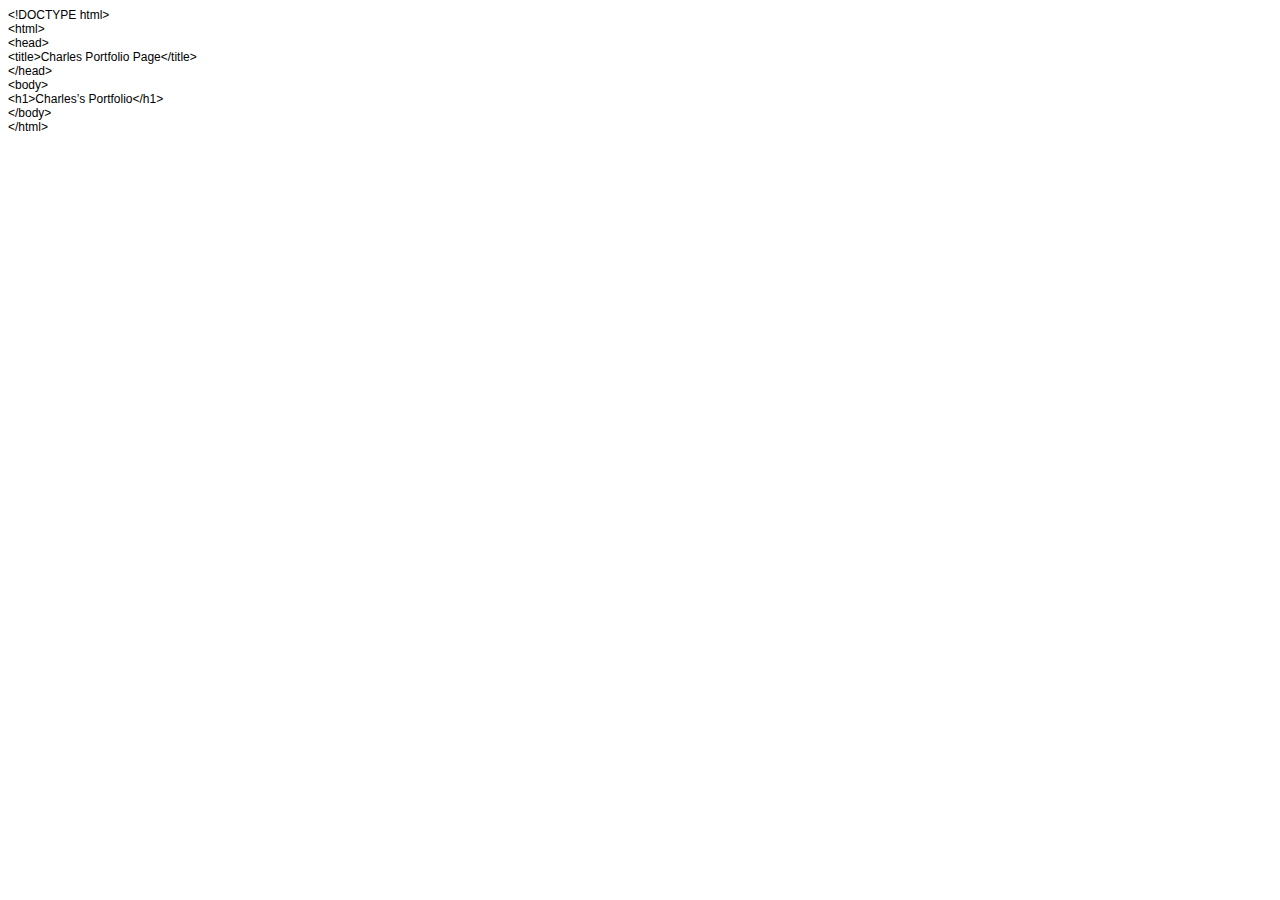
==== index.htm @ edaff360 "hi" ====
<!DOCTYPE html PUBLIC "-//W3C//DTD HTML 4.01//EN" "http://www.w3.org/TR/html4/strict.dtd">
<html>
<head>
  <meta http-equiv="Content-Type" content="text/html; charset=utf-8">
  <meta http-equiv="Content-Style-Type" content="text/css">
  <title></title>
  <meta name="Generator" content="Cocoa HTML Writer">
  <meta name="CocoaVersion" content="1561.4">
  <style type="text/css">
    p.p1 {margin: 0.0px 0.0px 0.0px 0.0px; font: 12.0px Helvetica}
  </style>
</head>
<body>
<p class="p1">&lt;!DOCTYPE html&gt;</p>
<p class="p1">&lt;html&gt;</p>
<p class="p1">&lt;head&gt;</p>
<p class="p1">&lt;title&gt;Charles Portfolio Page&lt;/title&gt;</p>
<p class="p1">&lt;/head&gt;</p>
<p class="p1">&lt;body&gt;</p>
<p class="p1">&lt;h1&gt;Charles’s Portfolio&lt;/h1&gt;</p>
<p class="p1">&lt;/body&gt;</p>
<p class="p1">&lt;/html&gt;</p>
</body>
</html>
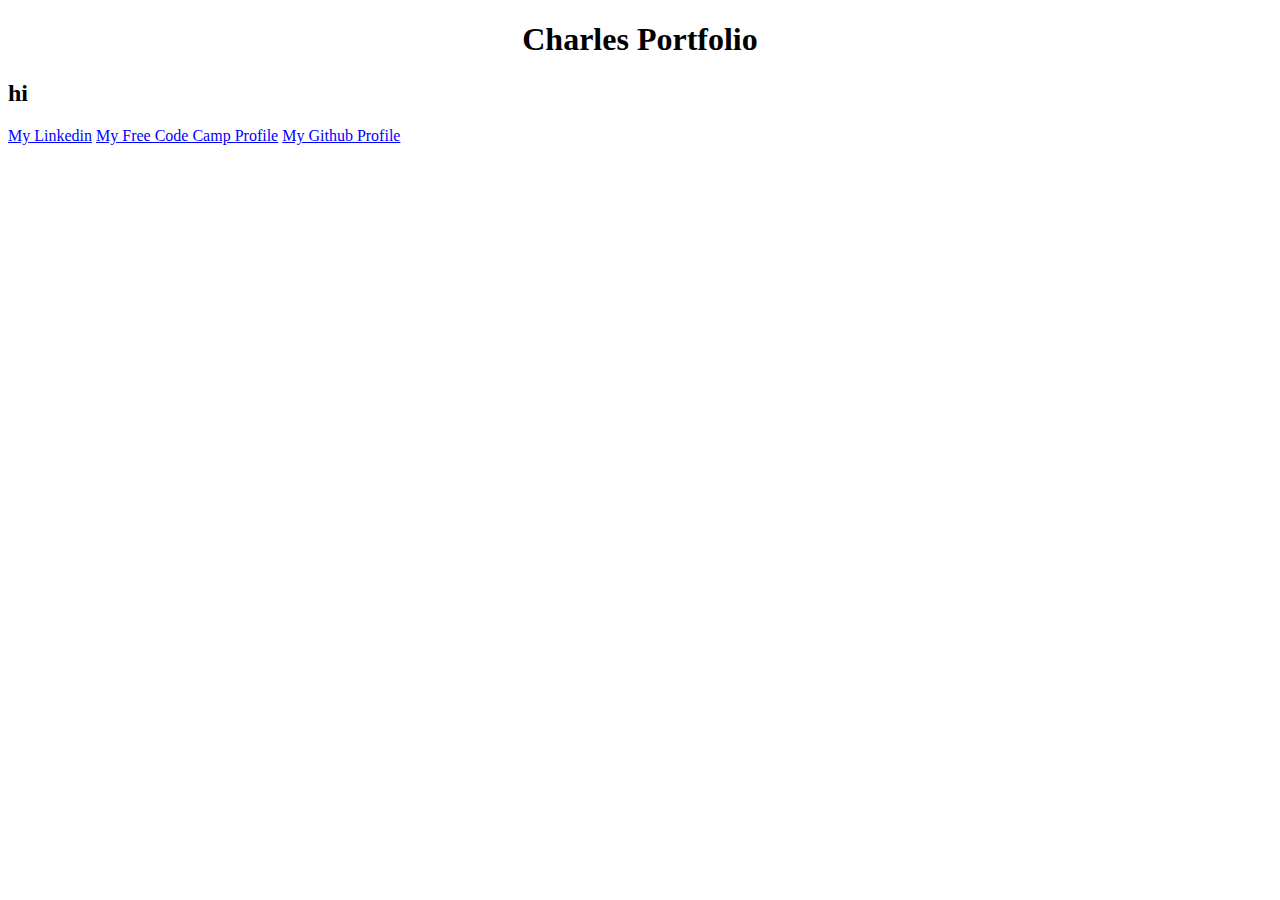
==== commit a9904170: "hi" ====
--- a/index.htm
+++ b/index.htm
@@ -1,24 +1,14 @@
-<!DOCTYPE html PUBLIC "-//W3C//DTD HTML 4.01//EN" "http://www.w3.org/TR/html4/strict.dtd">
+<!DOCTYPE html>
 <html>
-<head>
-  <meta http-equiv="Content-Type" content="text/html; charset=utf-8">
-  <meta http-equiv="Content-Style-Type" content="text/css">
-  <title></title>
-  <meta name="Generator" content="Cocoa HTML Writer">
-  <meta name="CocoaVersion" content="1561.4">
-  <style type="text/css">
-    p.p1 {margin: 0.0px 0.0px 0.0px 0.0px; font: 12.0px Helvetica}
-  </style>
-</head>
-<body>
-<p class="p1">&lt;!DOCTYPE html&gt;</p>
-<p class="p1">&lt;html&gt;</p>
-<p class="p1">&lt;head&gt;</p>
-<p class="p1">&lt;title&gt;Charles Portfolio Page&lt;/title&gt;</p>
-<p class="p1">&lt;/head&gt;</p>
-<p class="p1">&lt;body&gt;</p>
-<p class="p1">&lt;h1&gt;Charles’s Portfolio&lt;/h1&gt;</p>
-<p class="p1">&lt;/body&gt;</p>
-<p class="p1">&lt;/html&gt;</p>
-</body>
+	<head>
+		<title>Charles Portfolio Page</title>
+		<link rel="stylesheet" href="styles.css">
+	</head>
+	<body>
+		<h1 align="center">Charles Portfolio</h1>
+		<h2>hi</h2>
+		<a href="http://www.linkedin.com/in/charlesprinslow">My Linkedin</a>
+		<a href="https://www.freecodecamp.org/cmprinslow">My Free Code Camp Profile</a>
+		<a href="https://github.com/Cmprinslow">My Github Profile</a>
+	</body>
 </html>
--- a/styles.css
+++ b/styles.css
@@ -0,0 +1,3 @@
+a {
+	color:blue;
+}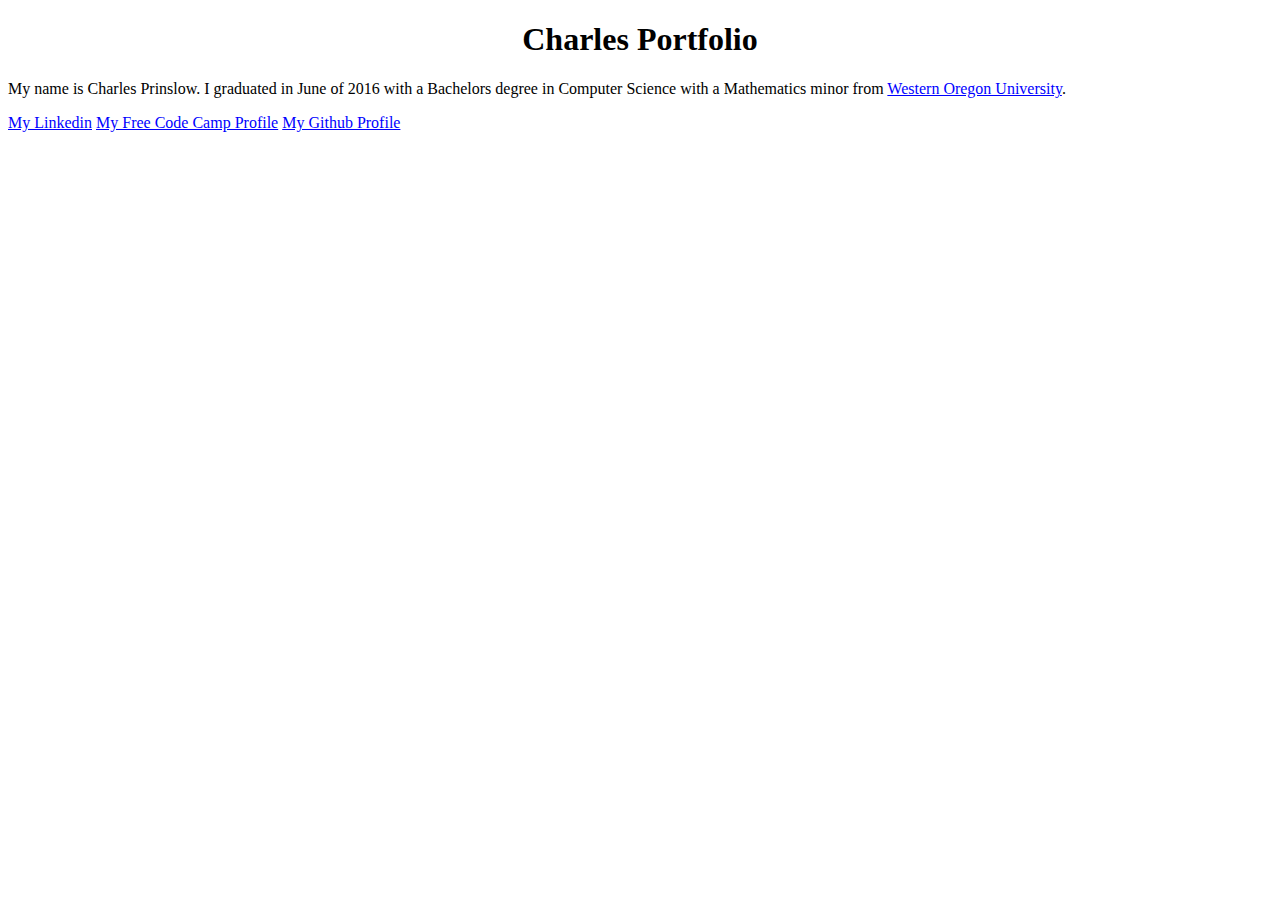
==== commit 5d84c22d: "hi" ====
--- a/index.htm
+++ b/index.htm
@@ -6,7 +6,7 @@
 	</head>
 	<body>
 		<h1 align="center">Charles Portfolio</h1>
-		<h2>hi</h2>
+		<p>	My name is Charles Prinslow. I graduated in June of 2016 with a Bachelors degree in Computer Science with a Mathematics minor from <a href="http://www.wou.edu">Western Oregon University</a>.</p>
 		<a href="http://www.linkedin.com/in/charlesprinslow">My Linkedin</a>
 		<a href="https://www.freecodecamp.org/cmprinslow">My Free Code Camp Profile</a>
 		<a href="https://github.com/Cmprinslow">My Github Profile</a>
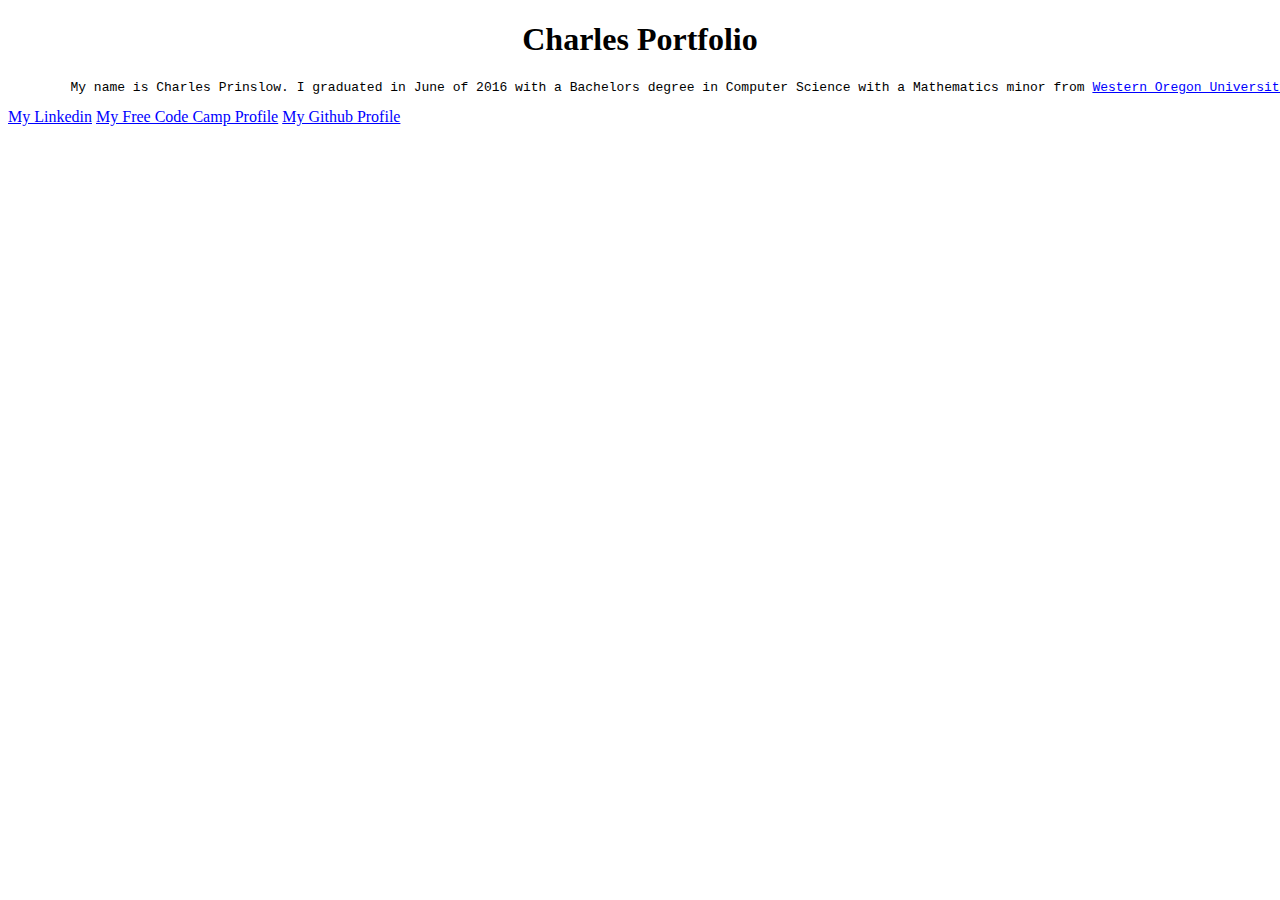
==== commit 6da9f0d7: "hi" ====
--- a/index.htm
+++ b/index.htm
@@ -6,7 +6,7 @@
 	</head>
 	<body>
 		<h1 align="center">Charles Portfolio</h1>
-		<p>	My name is Charles Prinslow. I graduated in June of 2016 with a Bachelors degree in Computer Science with a Mathematics minor from <a href="http://www.wou.edu">Western Oregon University</a>.</p>
+		<pre>	My name is Charles Prinslow. I graduated in June of 2016 with a Bachelors degree in Computer Science with a Mathematics minor from <a href="http://www.wou.edu">Western Oregon University</a>.</pre>
 		<a href="http://www.linkedin.com/in/charlesprinslow">My Linkedin</a>
 		<a href="https://www.freecodecamp.org/cmprinslow">My Free Code Camp Profile</a>
 		<a href="https://github.com/Cmprinslow">My Github Profile</a>
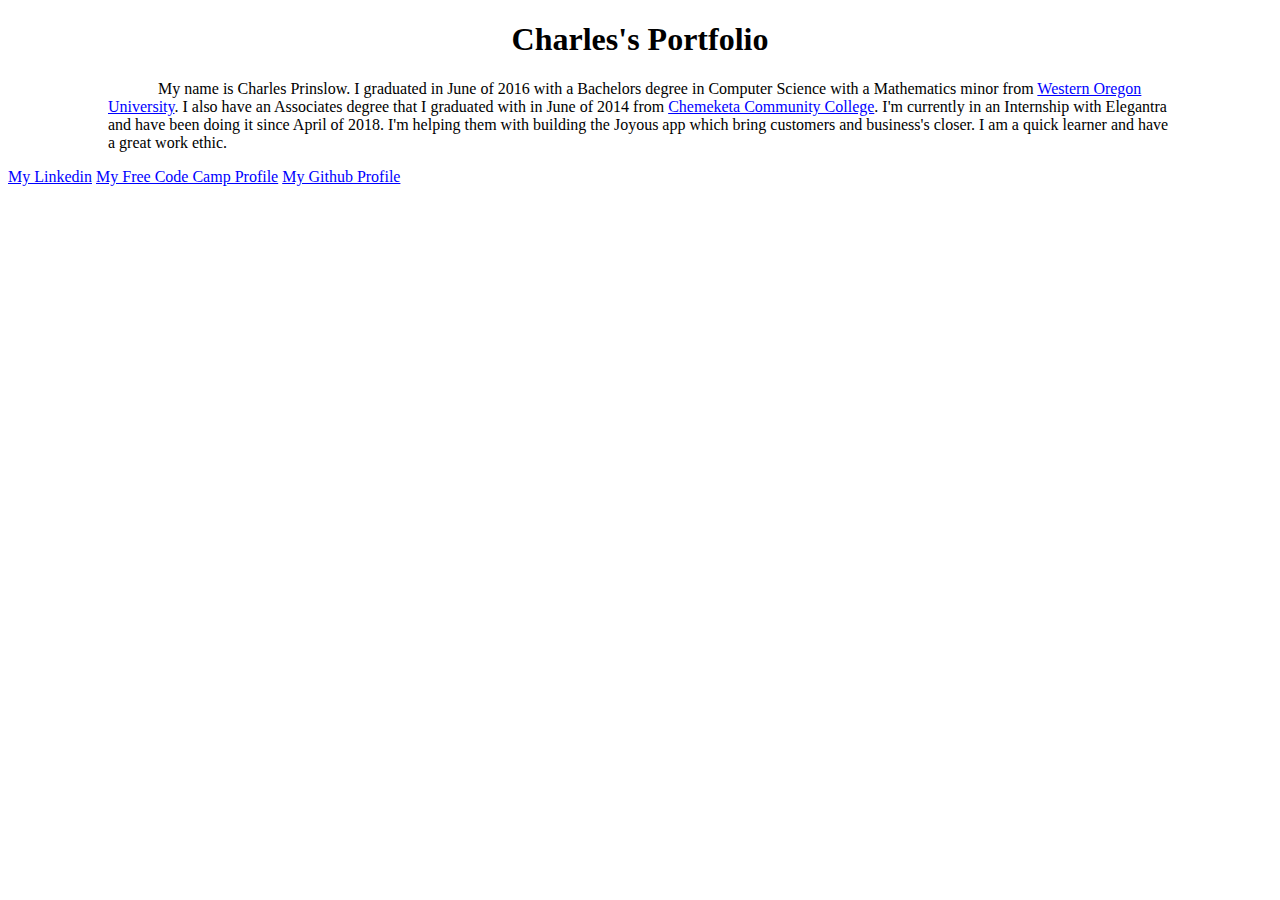
==== commit 89f7c3c5: "hi" ====
--- a/index.htm
+++ b/index.htm
@@ -5,8 +5,8 @@
 		<link rel="stylesheet" href="styles.css">
 	</head>
 	<body>
-		<h1 align="center">Charles Portfolio</h1>
-		<pre>	My name is Charles Prinslow. I graduated in June of 2016 with a Bachelors degree in Computer Science with a Mathematics minor from <a href="http://www.wou.edu">Western Oregon University</a>.</pre>
+		<h1>Charles's Portfolio</h1>
+		<p>My name is Charles Prinslow. I graduated in June of 2016 with a Bachelors degree in Computer Science with a Mathematics minor from <a href="http://www.wou.edu">Western Oregon University</a>. I also have an Associates degree that I graduated with in June of 2014 from <a href="http://www.chemeketa.edu">Chemeketa Community College</a>. I'm currently in an Internship with Elegantra and have been doing it since April of 2018. I'm helping them with building the Joyous app which bring customers and business's closer. I am a quick learner and have a great work ethic.</p>
 		<a href="http://www.linkedin.com/in/charlesprinslow">My Linkedin</a>
 		<a href="https://www.freecodecamp.org/cmprinslow">My Free Code Camp Profile</a>
 		<a href="https://github.com/Cmprinslow">My Github Profile</a>
--- a/styles.css
+++ b/styles.css
@@ -1,3 +1,17 @@
 a {
 	color:blue;
+}
+
+a.bottom {
+	align:center;
+}
+
+h1 {
+	text-align:center;
+}
+
+p {
+	text-indent: 50px;
+	margin-left: 100px;
+	margin-right: 100px;
 }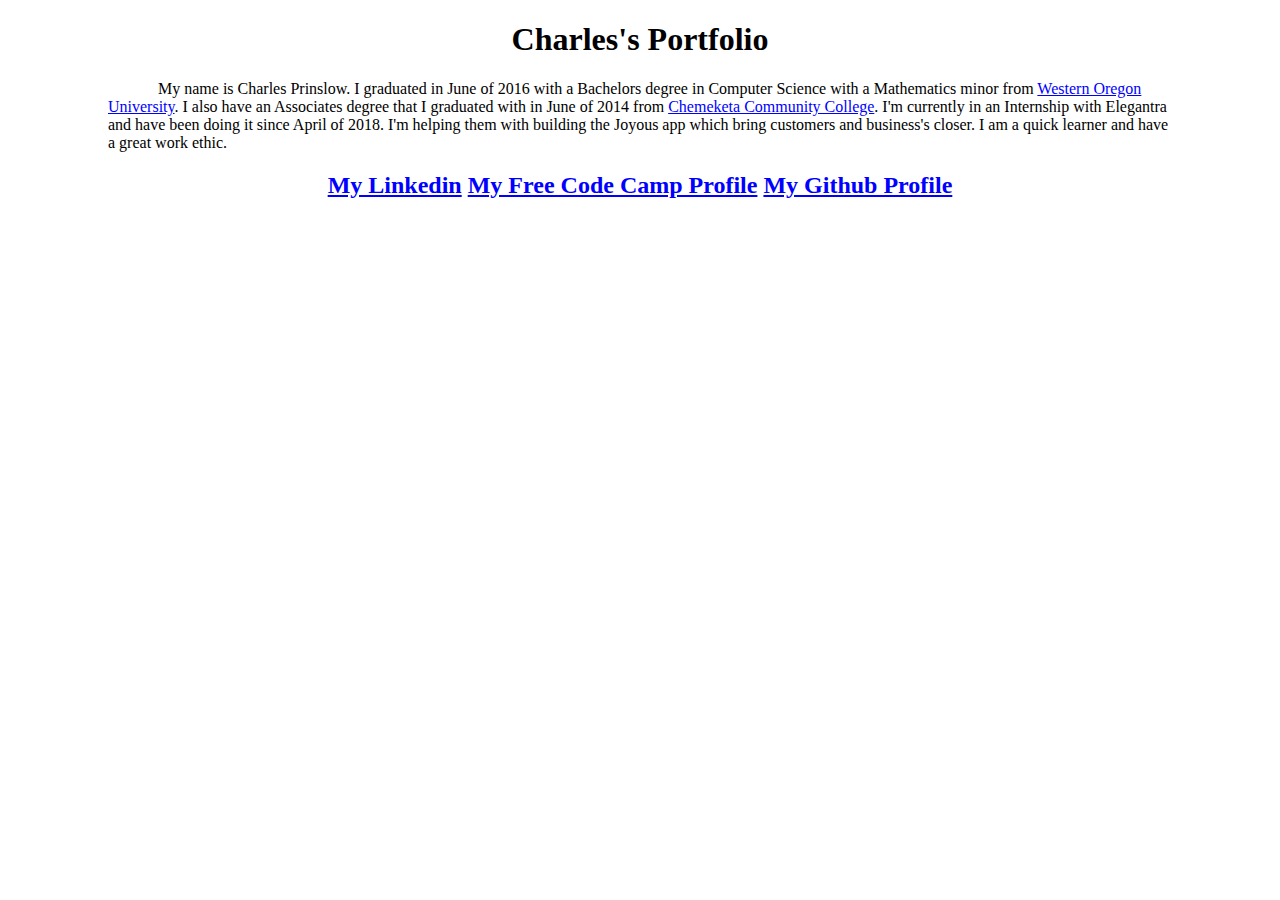
==== commit bf9741a1: "made changes to position of links" ====
--- a/index.htm
+++ b/index.htm
@@ -7,8 +7,9 @@
 	<body>
 		<h1>Charles's Portfolio</h1>
 		<p>My name is Charles Prinslow. I graduated in June of 2016 with a Bachelors degree in Computer Science with a Mathematics minor from <a href="http://www.wou.edu">Western Oregon University</a>. I also have an Associates degree that I graduated with in June of 2014 from <a href="http://www.chemeketa.edu">Chemeketa Community College</a>. I'm currently in an Internship with Elegantra and have been doing it since April of 2018. I'm helping them with building the Joyous app which bring customers and business's closer. I am a quick learner and have a great work ethic.</p>
-		<a href="http://www.linkedin.com/in/charlesprinslow">My Linkedin</a>
+
+		<h2><a href="http://www.linkedin.com/in/charlesprinslow">My Linkedin</a>
 		<a href="https://www.freecodecamp.org/cmprinslow">My Free Code Camp Profile</a>
-		<a href="https://github.com/Cmprinslow">My Github Profile</a>
+		<a href="https://github.com/Cmprinslow">My Github Profile</a></h2>
 	</body>
 </html>
--- a/styles.css
+++ b/styles.css
@@ -2,8 +2,8 @@
 	color:blue;
 }
 
-a.bottom {
-	align:center;
+h2 {
+	text-align:center;
 }
 
 h1 {
@@ -14,4 +14,4 @@
 	text-indent: 50px;
 	margin-left: 100px;
 	margin-right: 100px;
-}+}
